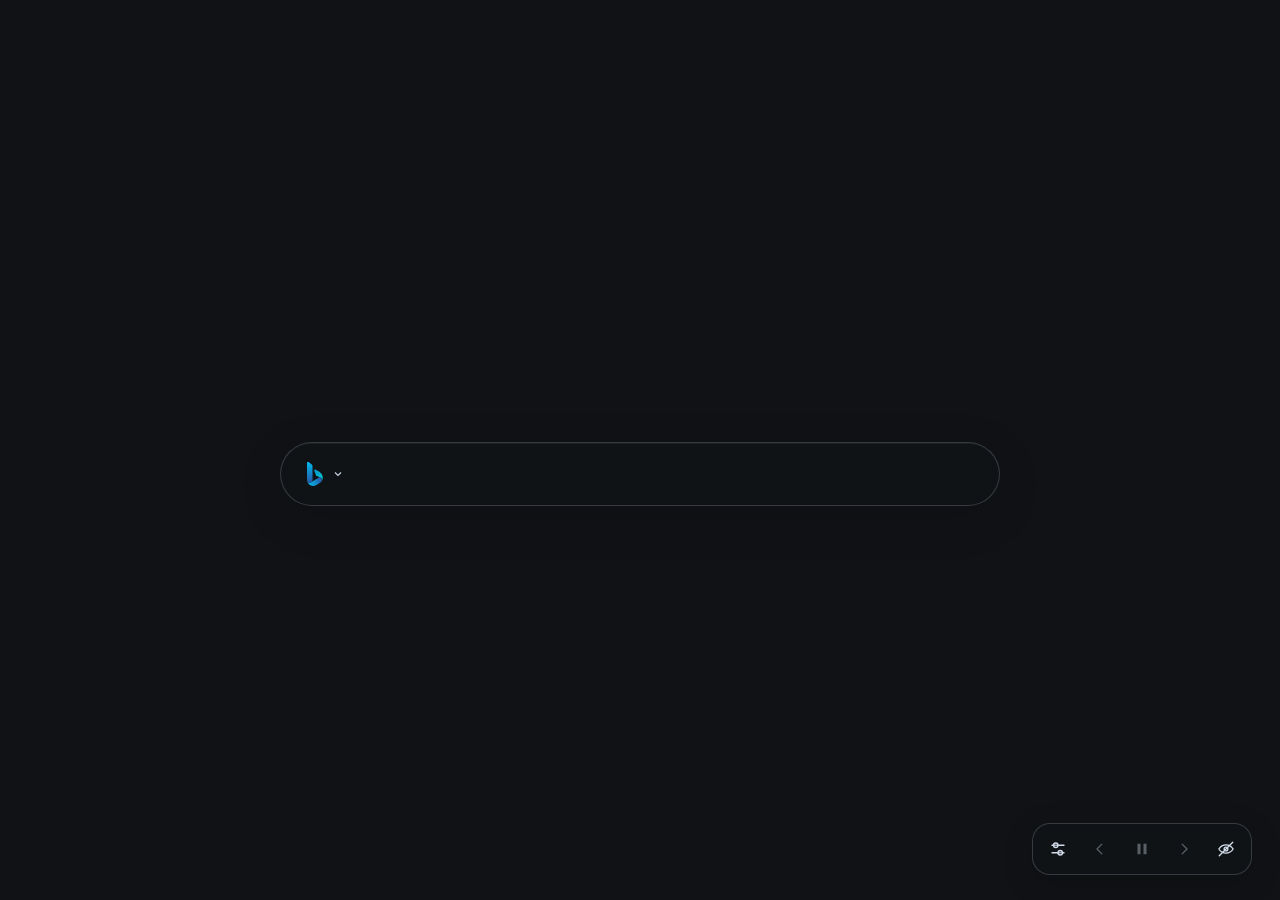
==== startpage.html @ da6d010e "Add script to regenerate wallpapers.js from image files This commit introduces a new Python script, " ====
<!doctype html>
<html lang="zh-CN">

<head>
  <meta charset="utf-8">
  <meta name="viewport" content="width=device-width, initial-scale=1">
  <meta name="color-scheme" content="dark">
  <title>起始页 · Startpage</title>
  <meta name="description" content="一个安静、简洁的个人起始页。">
  <style>
    :root {
      --bg: #101215;
      --surface-opacity: .2;
      --surface-blur: 5px;
      --surface: rgba(var(--surface-rgb, 19, 25, 34), var(--surface-opacity));
      --line: rgba(var(--border-rgb, 235, 242, 255), .18);
      --text: #f0f1f3;
      --muted: #8d939d;
      --accent: #bdd0ff;
      --search-focus-blur: 4px;
      --toolbar-right: 28px;
      --toolbar-bottom: 25px;
      --toolbar-height: 52px;
      --panel-gap: 12px;
      --layer-links: 1;
      --layer-toolbar: 2;
      --layer-dimmer: 3;
      --layer-search: 4;
    }

    * {
      box-sizing: border-box;
    }

    html {
      min-height: 100%;
    }

    body {
      min-height: 100vh;
      min-height: 100svh;
      margin: 0;
      background: var(--bg);
      color: var(--text);
      font-family: Inter, "Segoe UI", "Microsoft YaHei", system-ui, sans-serif;
      -webkit-font-smoothing: antialiased;
    }

    .wallpapers {
      position: fixed;
      inset: 0;
      z-index: 0;
      overflow: hidden;
      pointer-events: none;
    }

    .wallpaper {
      position: absolute;
      inset: 0;
      background-position: center;
      background-size: cover;
      opacity: 0;
      transition: opacity .8s cubic-bezier(.22, 1, .36, 1);
    }

    .wallpaper.is-visible {
      opacity: 1;
    }

    .wallpapers::after {
      content: "";
      position: absolute;
      inset: 0;
      background: rgba(5, 9, 15, .06);
      -webkit-backdrop-filter: blur(var(--search-focus-blur));
      backdrop-filter: blur(var(--search-focus-blur));
      opacity: 0;
      transition: opacity .35s ease;
    }

    body.search-focused .wallpapers::after {
      opacity: 1;
    }

    /* Dim surrounding content without changing glass panels' compositing roots. */
    body::after {
      content: "";
      position: fixed;
      inset: 0;
      z-index: var(--layer-dimmer);
      pointer-events: none;
      background: rgba(0, 0, 0, .16);
      clip-path: var(--search-dim-mask);
      opacity: 0;
      transition: opacity .35s ease;
    }

    body.search-focused::after {
      opacity: 1;
    }

    /* Keep backdrop-filter ancestors opaque so their sampling roots stay stable. */
    .link-name,
    .icon-box,
    .wallpaper-controls button > svg {
      transition: opacity .3s ease;
    }

    body.search-focused .link-name,
    body.search-focused .icon-box,
    body.search-focused .wallpaper-controls button > svg {
      opacity: .28;
    }

    body.search-focused .link-card:hover .link-name,
    body.search-focused .link-card:hover .icon-box,
    body.search-focused .wallpaper-controls:hover button > svg {
      opacity: 1;
    }

    a {
      color: inherit;
      text-decoration: none;
    }

    button,
    input,
    textarea {
      font: inherit;
    }

    button:focus-visible,
    a:focus-visible,
    input:focus-visible {
      outline: 2px solid var(--accent);
      outline-offset: 3px;
    }

    .page {
      position: relative;
      width: min(100% - 56px, 1100px);
      min-height: 100vh;
      min-height: 100svh;
      margin: 0 auto;
      display: flex;
      flex-direction: column;
    }

    body.is-immersive .page {
      pointer-events: none;
    }

    body.is-immersive .search-shell,
    body.is-immersive .engine,
    body.is-immersive .link-card,
    body.is-immersive .add-link-button {
      opacity: 0;
    }

    body.is-immersive .link-entry .link-edit {
      opacity: 0;
    }

    main {
      width: min(100%, 720px);
      margin: auto;
      padding: 164px 0 10px;
    }

    .search-shell {
      border: 1px solid var(--line);
      box-shadow: 0 12px 48px rgba(0, 0, 0, .12), inset 0 1px rgba(255, 255, 255, .05);
      position: relative;
      z-index: var(--layer-search);
      min-height: 64px;
      display: flex;
      align-items: center;
      gap: 13px;
      padding: 6px 7px 6px 18px;
      border-radius: 32px;
      transition: border-color .2s, background .2s, box-shadow .2s, opacity .45s ease;
    }

    #query {
      min-width: 0;
      flex: 1;
      border: 0;
      outline: 0;
      background: transparent;
      color: var(--text);
      font-size: 15px;
    }

    #query::placeholder {
      color: #a4adbb;
    }

    .engine-picker {
      position: relative;
      flex: 0 0 auto;
    }

    #engine-toggle {
      display: flex;
      align-items: center;
      gap: 5px;
      padding: 8px 4px;
      border: 0;
      border-radius: 10px;
      color: #cbd4e4;
      cursor: pointer;
    }

    #engine-logo,
    .engine-brand {
      display: grid;
      place-items: center;
      width: 24px;
      height: 24px;
    }

    #engine-logo svg,
    .engine-brand svg {
      display: block;
      width: 24px;
      height: 24px;
    }

    .engine-chevron {
      width: 12px;
      height: 12px;
      transition: transform .2s;
    }

    #engine-toggle[aria-expanded="true"] .engine-chevron {
      transform: rotate(180deg);
    }

    .engine-menu {
      border: 1px solid var(--line);
      box-shadow: 0 16px 48px rgba(0, 0, 0, .3);
      position: absolute;
      z-index: 5;
      top: calc(100% + 18px);
      left: -10px;
      width: 168px;
      display: grid;
      gap: 4px;
      padding: 6px;
      border-radius: 16px;
    }

    .engine-menu[hidden] {
      display: none;
    }

    .engine-menu .engine {
      display: flex;
      align-items: center;
      gap: 12px;
      text-align: left;
    }

    .engine {
      padding: 8px 19px;
      border: 0;
      border-radius: 9px;
      color: #b0bac9;
      font-size: 14px;
      font-weight: 600;
      cursor: pointer;
      transition: background .18s, color .18s, opacity .45s ease;
    }

    .engine:hover {
      color: var(--text);
    }

    .engine[aria-pressed="true"] {
      box-shadow: inset 0 1px rgba(255, 255, 255, .1);
      color: #e3ebff;
    }

    .quick-section {
      position: relative;
      z-index: var(--layer-links);
      margin-top: 32px;
    }

    .add-link-button {
      position: relative;
      width: 100%;
      min-height: 74px;
      display: grid;
      place-items: center;
      border: 1px dashed var(--line);
      border-radius: 16px;
      color: #cbd4e4;
      cursor: pointer;
      opacity: 0;
      transition: background .18s, color .18s, opacity .2s ease;
    }

    .add-link-button:hover,
    .add-link-button:focus-visible {
      color: #fff;
      opacity: 1;
    }

    .add-link-button svg {
      width: 20px;
      height: 20px;
    }

    .links {
      position: relative;
      display: grid;
      grid-template-columns: repeat(4, minmax(0, 1fr));
      gap: 14px;
    }

    .link-card {
      border: 1px solid var(--line);
      min-width: 0;
      min-height: 74px;
      display: flex;
      align-items: center;
      gap: 11px;
      padding: 12px;
      border-radius: 16px;
      touch-action: none;
      user-select: none;
      transition: background .18s, border-color .18s, transform .18s, opacity .45s ease;
    }

    .link-card:hover {
      transform: translateY(-2px);
    }

    .link-entry {
      position: relative;
      min-width: 0;
    }

    .link-entry .link-card {
      height: 100%;
      padding-right: 38px;
    }

    .link-entry.is-dragging .link-card {
      opacity: .24;
      transform: none;
    }

    .link-drag-ghost {
      position: fixed;
      z-index: 20;
      margin: 0;
      pointer-events: none;
      transform: scale(1.025);
      transition: none;
      will-change: left, top, transform;
      box-shadow: 0 14px 36px rgba(0, 0, 0, .32);
    }

    body.is-link-dragging,
    body.is-link-dragging * {
      cursor: grabbing !important;
    }

    .link-edit {
      position: absolute;
      top: 50%;
      right: 9px;
      width: 28px;
      height: 28px;
      display: grid;
      place-items: center;
      padding: 0;
      border: 0;
      border-radius: 7px;
      color: #b9c5d7;
      cursor: pointer;
      opacity: 0;
      transform: translateY(-50%);
      transition: opacity .18s, background .18s;
    }

    .link-edit:hover,
    .link-edit:focus-visible {
      opacity: 1;
    }

    .link-edit:hover {
      color: #fff;
    }

    .link-edit svg {
      width: 16px;
      height: 16px;
    }

    @media (hover: none) {
      .link-edit {
        opacity: 1;
      }
    }

    .icon-box {
      width: 28px;
      height: 28px;
      flex: 0 0 auto;
      display: grid;
      place-items: center;
      color: #cbd4e4;
    }

    .icon-box img {
      width: 25px;
      height: 25px;
    }

    .icon-box img {
      display: block;
    }

    .link-name {
      min-width: 0;
      overflow: hidden;
      text-overflow: ellipsis;
      white-space: nowrap;
      color: #e0e3e9;
      font-size: 12px;
      font-weight: 600;
    }

    .link-dialog {
      width: min(100% - 32px, 420px);
      max-height: calc(100vh - 32px);
      margin: auto;
      padding: 28px;
      overflow: auto;
      border: 1px solid var(--line);
      border-radius: 22px;
      box-shadow: 0 24px 70px rgba(0, 0, 0, .4);
      color: var(--text);
    }

    .link-dialog h2 {
      margin: 0 0 22px;
      font-size: 17px;
      font-weight: 600;
    }

    .link-dialog label {
      display: block;
      margin: 15px 0 8px;
      color: #c2cbd8;
      font-size: 13px;
    }

    .link-dialog input {
      width: 100%;
      height: 42px;
      padding: 0 12px;
      border: 1px solid var(--line);
      border-radius: 8px;
      outline: 0;
      color: var(--text);
    }

    .link-dialog input::placeholder {
      color: #798597;
    }

    .svg-field-head {
      display: flex;
      align-items: center;
      justify-content: space-between;
      margin: 15px 0 8px;
    }

    .svg-field-head label {
      margin: 0;
    }

    .svg-preview {
      width: 28px;
      height: 28px;
      display: grid;
      place-items: center;
    }

    .svg-preview img {
      width: 25px;
      height: 25px;
    }

    .link-dialog textarea {
      width: 100%;
      min-height: 102px;
      padding: 10px 12px;
      resize: vertical;
      border: 1px solid var(--line);
      border-radius: 8px;
      outline: 0;
      color: var(--text);
      font-family: ui-monospace, SFMono-Regular, Consolas, monospace;
      font-size: 11px;
      line-height: 1.5;
    }

    .dialog-actions {
      display: flex;
      justify-content: flex-end;
      gap: 10px;
      margin-top: 25px;
    }

    .dialog-actions button {
      min-height: 36px;
      padding: 0 14px;
      border: 1px solid var(--line);
      border-radius: 8px;
      color: var(--text);
      cursor: pointer;
    }

    .dialog-actions .delete {
      margin-right: auto;
      color: #e0a7a7;
    }

    .dialog-status {
      margin: 14px 0 0;
      color: #e5b0a8;
      font-size: 12px;
    }

    .wallpaper-controls {
      border: 1px solid var(--line);
      box-shadow: 0 8px 32px rgba(0, 0, 0, .16);
      position: fixed;
      right: var(--toolbar-right);
      bottom: var(--toolbar-bottom);
      z-index: var(--layer-toolbar);
      display: flex;
      align-items: center;
      gap: 4px;
      padding: 6px;
      border-radius: 18px;
      transition: opacity .3s ease;
    }

    body.is-immersive .wallpaper-controls {
      opacity: 0;
    }

    body.is-immersive .wallpaper-controls:hover,
    body.is-immersive .wallpaper-controls:focus-within {
      opacity: 1;
    }

    .wallpaper-controls button {
      width: 38px;
      height: 38px;
      display: grid;
      place-items: center;
      border: 0;
      border-radius: 8px;
      color: #d3dce9;
      cursor: pointer;
      transition: background .18s, color .18s;
    }

    .wallpaper-controls button:hover {
      color: #fff;
    }

    .wallpaper-controls button:disabled {
      opacity: .38;
      cursor: default;
    }

    .wallpaper-controls button:disabled:hover {
      color: #d3dce9;
    }

    .wallpaper-controls svg {
      width: 18px;
      height: 18px;
    }

    .wallpaper-controls button:active {
      transform: scale(.92);
    }

    .appearance-dialog {
      position: fixed;
      inset: auto var(--toolbar-right) calc(var(--toolbar-bottom) + var(--toolbar-height) + var(--panel-gap)) auto;
      margin: 0;
      width: min(100% - 32px, 304px);
      max-height: calc(100svh - var(--toolbar-bottom) - var(--toolbar-height) - var(--panel-gap) - 16px);
      overflow: auto;
      padding: 18px;
      border: 1px solid var(--line);
      border-radius: 18px;
      color: var(--text);
      box-shadow: 0 24px 70px rgba(0, 0, 0, .4);
    }

    .appearance-head {
      display: flex;
      align-items: center;
      justify-content: space-between;
      margin-bottom: 20px;
    }

    .appearance-dialog h2 {
      margin: 0;
      font-size: 14px;
      font-weight: 600;
    }

    .appearance-dialog label {
      display: flex;
      align-items: center;
      justify-content: space-between;
      font-size: 12px;
      color: #cbd4e4;
    }

    .appearance-dialog input {
      accent-color: var(--accent);
      cursor: pointer;
    }

    .appearance-dialog input[type="range"] {
      display: block;
      width: 100%;
      height: 18px;
      margin: 8px 0 16px;
    }

    .appearance-colors {
      display: grid;
      grid-template-columns: 1fr 1fr;
      gap: 10px;
      margin: 2px 0 16px;
    }

    .appearance-colors label {
      padding: 8px 10px;
      border: 1px solid var(--line);
      border-radius: 10px;
      gap: 8px;
    }

    .appearance-dialog input[type="color"] {
      width: 28px;
      height: 24px;
      padding: 0;
      border: 0;
      border-radius: 6px;
      overflow: hidden;
    }

    .appearance-dialog input[type="color"]::-webkit-color-swatch-wrapper {
      padding: 0;
    }

    .appearance-dialog input[type="color"]::-webkit-color-swatch {
      border: 1px solid var(--line);
      border-radius: 6px;
    }

    .appearance-dialog input[type="color"]::-moz-color-swatch {
      border: 1px solid var(--line);
      border-radius: 6px;
    }

    .appearance-dialog .auto-theme-label {
      padding-top: 14px;
      border-top: 1px solid var(--line);
      gap: 12px;
    }

    .appearance-dialog input[type="checkbox"] {
      width: 16px;
      height: 16px;
      margin: 0;
    }

    .appearance-dialog output {
      color: var(--text);
      font-size: 11px;
      font-variant-numeric: tabular-nums;
    }

    .appearance-dialog button {
      padding: 4px 8px;
      border: 0;
      border-radius: 7px;
      color: #b0bac9;
      font-size: 11px;
      cursor: pointer;
    }

    /* Apply the shared material once per panel to avoid stacked tint and blur. */
    .search-shell,
    .engine-menu,
    .add-link-button,
    .link-card,
    .link-dialog,
    .wallpaper-controls,
    .appearance-dialog {
      background: var(--surface);
      border-color: var(--line);
      -webkit-backdrop-filter: blur(var(--surface-blur));
      backdrop-filter: blur(var(--surface-blur));
    }

    #engine-toggle,
    .engine,
    .link-edit,
    .wallpaper-controls button,
    .link-dialog input,
    .link-dialog textarea,
    .dialog-actions button,
    .appearance-dialog button,
    .appearance-dialog input[type="color"] {
      background: transparent;
      border-color: var(--line);
      -webkit-backdrop-filter: none;
      backdrop-filter: none;
    }

    #engine-toggle:hover,
    .engine:hover,
    .engine[aria-pressed="true"],
    .link-edit:hover,
    .wallpaper-controls button:hover,
    .dialog-actions button:hover,
    .appearance-dialog button:hover {
      background: rgba(var(--border-rgb, 235, 242, 255), .08);
    }

    .link-dialog::backdrop,
    .appearance-dialog::backdrop {
      background: transparent;
      -webkit-backdrop-filter: none;
      backdrop-filter: none;
    }

    @media (max-width: 720px) {
      .page {
        width: min(100% - 40px, 600px);
      }

      .links {
        grid-template-columns: repeat(3, minmax(0, 1fr));
      }
    }

    @media (max-width: 490px) {
      .page {
        width: min(100% - 32px, 420px);
      }

      main {
        padding: 114px 0 32px;
      }

      .engine {
        padding: 9px 15px;
        font-size: 13px;
      }

      .search-shell {
        gap: 9px;
        padding-left: 14px;
      }

      #query {
        font-size: 14px;
      }

      .quick-section {
        margin-top: 24px;
      }

      .links {
        grid-template-columns: repeat(2, minmax(0, 1fr));
        gap: 11px;
      }

      .link-card {
        min-height: 66px;
      }

      :root {
        --toolbar-right: 16px;
        --toolbar-bottom: 16px;
      }
    }

    @media (prefers-reduced-motion: reduce) {
      *,
      *::before,
      *::after {
        transition: none !important;
      }
    }
  </style>
</head>

<body>
  <div id="wallpapers" class="wallpapers" aria-hidden="true">
    <div class="wallpaper"></div>
    <div class="wallpaper"></div>
  </div>
  <div class="page">
    <main>
      <form id="search-form" class="search-shell" autocomplete="off" role="search">
        <div class="engine-picker">
          <button id="engine-toggle" type="button" aria-label="Choose search engine" aria-expanded="false" aria-controls="engine-menu">
            <span id="engine-logo" aria-hidden="true"></span>
            <svg class="engine-chevron" viewBox="0 0 16 16" fill="none" stroke="currentColor" stroke-width="1.5" aria-hidden="true"><path d="m4 6 4 4 4-4"/></svg>
          </button>
          <div id="engine-menu" class="engine-menu" role="group" aria-label="Search engine" hidden>
            <button class="engine" type="button" data-engine="bing" aria-pressed="true">Bing</button>
            <button class="engine" type="button" data-engine="google" aria-pressed="false">Google</button>
            <button class="engine" type="button" data-engine="baidu" aria-pressed="false">百度</button>
          </div>
        </div>
        <input id="query" name="q" type="search" aria-label="搜索网页" autofocus>
      </form>

      <nav class="quick-section" aria-label="快捷网站">
        <div class="links">
          <button id="add-link" class="add-link-button" type="button" aria-label="添加快捷链接" title="添加快捷链接">
            <svg viewBox="0 0 24 24" fill="none" stroke="currentColor" stroke-width="1.8" stroke-linecap="round" aria-hidden="true">
              <path d="M12 5v14M5 12h14" />
            </svg>
          </button>
        </div>
      </nav>
    </main>
  </div>

  <div class="wallpaper-controls" role="group" aria-label="背景控制">
    <button id="appearance-toggle" type="button" aria-label="外观设置" title="外观设置" aria-haspopup="dialog" aria-controls="appearance-dialog">
      <svg viewBox="0 0 24 24" fill="none" stroke="currentColor" stroke-width="1.8" stroke-linecap="round" aria-hidden="true"><path d="M4 7h16M4 17h16"/><circle cx="9" cy="7" r="3" fill="var(--surface)"/><circle cx="15" cy="17" r="3" fill="var(--surface)"/></svg>
    </button>
    <button id="wallpaper-prev" type="button" aria-label="上一张背景" title="上一张背景">
      <svg viewBox="0 0 24 24" fill="none" stroke="currentColor" stroke-width="1.8" stroke-linecap="round"
        stroke-linejoin="round" aria-hidden="true">
        <path d="m14.5 5.5-6.5 6.5 6.5 6.5" />
      </svg>
    </button>
    <button id="wallpaper-play" type="button" aria-label="暂停自动切换" aria-pressed="true" title="暂停自动切换">
      <svg viewBox="0 0 24 24" fill="currentColor" aria-hidden="true">
        <path id="playback-shape" d="M6 5h4v14H6zM14 5h4v14h-4z" />
      </svg>
    </button>
    <button id="wallpaper-next" type="button" aria-label="下一张背景" title="下一张背景">
      <svg viewBox="0 0 24 24" fill="none" stroke="currentColor" stroke-width="1.8" stroke-linecap="round"
        stroke-linejoin="round" aria-hidden="true">
        <path d="m9.5 5.5 6.5 6.5-6.5 6.5" />
      </svg>
    </button>
    <button id="wallpaper-visibility" type="button" aria-label="隐藏页面内容" aria-pressed="false" title="隐藏页面内容">
      <svg viewBox="0 0 24 24" fill="none" stroke="currentColor" stroke-width="1.8" stroke-linecap="round"
        stroke-linejoin="round" aria-hidden="true">
        <path d="M2.5 12s3.5-5.5 9.5-5.5 9.5 5.5 9.5 5.5-3.5 5.5-9.5 5.5S2.5 12 2.5 12Z" />
        <circle cx="12" cy="12" r="2.5" />
        <path id="visibility-slash" d="m3 21 18-18" />
      </svg>
    </button>
  </div>

  <dialog id="link-dialog" class="link-dialog" aria-labelledby="link-dialog-title">
    <form id="link-form">
      <h2 id="link-dialog-title">添加链接</h2>
      <label for="link-name-input">名称</label>
      <input id="link-name-input" name="name" type="text" maxlength="32" required autocomplete="off">
      <label for="link-url-input">网址</label>
      <input id="link-url-input" name="url" type="text" inputmode="url" placeholder="https://example.com" required autocomplete="off">
      <div class="svg-field-head">
        <label for="link-svg-input">SVG 代码（可选）</label>
        <span class="svg-preview" aria-hidden="true"><img id="link-svg-preview" alt=""></span>
      </div>
      <textarea id="link-svg-input" name="svg" maxlength="1000000" spellcheck="false"></textarea>
      <p id="link-status" class="dialog-status" role="status" hidden></p>
      <div class="dialog-actions">
        <button id="link-delete" class="delete" type="button" hidden>删除</button>
        <button id="link-cancel" type="button">取消</button>
        <button class="primary" type="submit">保存</button>
      </div>
    </form>
  </dialog>

  <dialog id="appearance-dialog" class="appearance-dialog" aria-labelledby="appearance-title">
    <div class="appearance-head">
      <h2 id="appearance-title">外观设置</h2>
      <button id="appearance-reset" type="button">恢复默认</button>
    </div>
    <label for="surface-transparency">透明度 <output id="transparency-value" for="surface-transparency">80%</output></label>
    <input id="surface-transparency" type="range" min="0" max="100" value="80">
    <label for="surface-blur">模糊度 <output id="blur-value" for="surface-blur">5px</output></label>
    <input id="surface-blur" type="range" min="0" max="40" value="5">
    <div class="appearance-colors">
      <label for="surface-color">填充色 <input id="surface-color" type="color" value="#131922"></label>
      <label for="border-color">线条色 <input id="border-color" type="color" value="#ebf2ff"></label>
    </div>
    <label for="theme-auto" class="auto-theme-label">跟随壁纸取色 <input id="theme-auto" type="checkbox"></label>
  </dialog>

  <script src="wallpapers.js"></script>
  <script>
    (() => {
      const input = document.getElementById("query");

      function initSearchFocus() {
        const search = document.getElementById("search-form");
        function updateSearchDimMask() {
          const rect = search.getBoundingClientRect();
          const { left, top, right, bottom, width, height } = rect;
          const radius = Math.min(parseFloat(getComputedStyle(search).borderTopLeftRadius) || 0, width / 2, height / 2);
          const viewportWidth = document.documentElement.clientWidth;
          const viewportHeight = window.innerHeight;
          // Exclude the rounded search area so its transparent fill cannot sample the dimmer.
          const outline = `M0 0H${viewportWidth}V${viewportHeight}H0Z`;
          const hole = [
            `M${left + radius} ${top}H${right - radius}`,
            `A${radius} ${radius} 0 0 1 ${right} ${top + radius}V${bottom - radius}`,
            `A${radius} ${radius} 0 0 1 ${right - radius} ${bottom}H${left + radius}`,
            `A${radius} ${radius} 0 0 1 ${left} ${bottom - radius}V${top + radius}`,
            `A${radius} ${radius} 0 0 1 ${left + radius} ${top}Z`
          ].join(" ");
          document.body.style.setProperty("--search-dim-mask", `path(evenodd, "${outline} ${hole}")`);
        }
        input.addEventListener("focus", () => {
          updateSearchDimMask();
          document.body.classList.add("search-focused");
        });
        window.addEventListener("resize", updateSearchDimMask);
        window.addEventListener("scroll", updateSearchDimMask, { passive: true });
        new ResizeObserver(updateSearchDimMask).observe(document.querySelector("main"));
        input.addEventListener("blur", () => document.body.classList.remove("search-focused"));
      }

      function initSearch() {
        const engines = {
          bing: { name: "Bing", action: "https://www.bing.com/search", param: "q" },
          google: { name: "Google", action: "https://www.google.com/search", param: "q" },
          baidu: { name: "百度", action: "https://www.baidu.com/s", param: "wd" }
        };
        const form = document.getElementById("search-form");
        const buttons = [...document.querySelectorAll("[data-engine]")];
        let selected = "bing";
        const engineToggle = document.getElementById("engine-toggle");
        const engineMenu = document.getElementById("engine-menu");
        const engineLogo = document.getElementById("engine-logo");
        const engineLogos = {
          "bing": "<svg height=\"1em\" style=\"flex:none;line-height:1\" viewBox=\"0 0 24 24\" width=\"1em\" xmlns=\"http://www.w3.org/2000/svg\"><title>Bing<\/title><path d=\"M11.97 7.569a.92.92 0 00-.805.863c-.013.195-.01.209.43 1.347 1 2.59 1.242 3.214 1.283 3.302.099.213.237.413.41.592.134.138.222.212.37.311.26.176.39.224 1.405.527.989.295 1.529.49 1.994.723.603.302 1.024.644 1.29 1.051.191.292.36.815.434 1.342.029.206.029.661 0 .847a2.491 2.491 0 01-.376 1.026c-.1.151-.065.126.081-.058.415-.52.838-1.408 1.054-2.213a6.728 6.728 0 00.102-3.012 6.626 6.626 0 00-3.291-4.53 104.157 104.157 0 00-1.322-.698l-.254-.133a737.941 737.941 0 01-1.575-.827c-.548-.29-.78-.406-.846-.426a1.376 1.376 0 00-.29-.045l-.093.01z\" fill=\"url(#lobe-icons-bing-0-_R_0_)\"><\/path><path d=\"M13.164 17.24a4.385 4.385 0 00-.202.125 511.45 511.45 0 00-1.795 1.115 163.087 163.087 0 01-.989.614l-.463.288a99.198 99.198 0 01-1.502.941c-.326.2-.704.334-1.09.387-.18.024-.52.024-.7 0a2.807 2.807 0 01-1.318-.538 3.665 3.665 0 01-.543-.545 2.837 2.837 0 01-.506-1.141 2.161 2.161 0 00-.041-.182c-.008-.008.006.138.032.33.027.199.085.487.147.733.482 1.907 1.85 3.457 3.705 4.195a6.31 6.31 0 001.658.412c.22.025.844.035 1.074.017 1.054-.08 1.972-.393 2.913-.992a325.28 325.28 0 01.937-.596l.384-.244.684-.435.234-.149.009-.005.025-.017.013-.007.172-.11.597-.38c.76-.481.987-.65 1.34-.998.148-.146.37-.394.381-.425.002-.007.042-.068.088-.136a2.49 2.49 0 00.373-1.023 4.181 4.181 0 000-.847 4.336 4.336 0 00-.318-1.137c-.224-.472-.7-.9-1.383-1.245a2.972 2.972 0 00-.406-.181c-.01 0-.646.392-1.413.87a7089.171 7089.171 0 00-1.658 1.031l-.439.274z\" fill=\"url(#lobe-icons-bing-1-_R_0_)\" fill-rule=\"nonzero\"><\/path><path d=\"M4.003 14.946l.004 3.33.042.193c.134.604.366 1.04.77 1.445a2.701 2.701 0 001.955.814c.536 0 1-.135 1.479-.43l.703-.435.556-.346V8.003c0-2.306-.004-3.675-.012-3.782a2.734 2.734 0 00-.797-1.765c-.145-.144-.268-.24-.637-.496A1780.102 1780.102 0 015.762.362C5.406.115 5.38.098 5.271.059a.943.943 0 00-1.254.696C4.003.818 4 1.659 4 6.223v5.394H4l.003 3.329z\" fill=\"url(#lobe-icons-bing-2-_R_0_)\" fill-rule=\"nonzero\"><\/path><defs><radialGradient cx=\"93.717%\" cy=\"77.818%\" fx=\"93.717%\" fy=\"77.818%\" gradientTransform=\"scale(-1 -.7146) rotate(49.288 2.035 -2.198)\" id=\"lobe-icons-bing-0-_R_0_\" r=\"143.691%\"><stop offset=\"0%\" stop-color=\"#00CACC\"><\/stop><stop offset=\"100%\" stop-color=\"#048FCE\"><\/stop><\/radialGradient><radialGradient cx=\"13.893%\" cy=\"71.448%\" fx=\"13.893%\" fy=\"71.448%\" gradientTransform=\"scale(.6042 1) rotate(-23.34 .184 .494)\" id=\"lobe-icons-bing-1-_R_0_\" r=\"149.21%\"><stop offset=\"0%\" stop-color=\"#00BBEC\"><\/stop><stop offset=\"100%\" stop-color=\"#2756A9\"><\/stop><\/radialGradient><linearGradient id=\"lobe-icons-bing-2-_R_0_\" x1=\"50%\" x2=\"50%\" y1=\"0%\" y2=\"100%\"><stop offset=\"0%\" stop-color=\"#00BBEC\"><\/stop><stop offset=\"100%\" stop-color=\"#2756A9\"><\/stop><\/linearGradient><\/defs><\/svg>",
          "google": "<svg height=\"1em\" style=\"flex:none;line-height:1\" viewBox=\"0 0 24 24\" width=\"1em\" xmlns=\"http://www.w3.org/2000/svg\"><title>Google<\/title><path d=\"M23 12.245c0-.905-.075-1.565-.236-2.25h-10.54v4.083h6.186c-.124 1.014-.797 2.542-2.294 3.569l-.021.136 3.332 2.53.23.022C21.779 18.417 23 15.593 23 12.245z\" fill=\"#4285F4\"><\/path><path d=\"M12.225 23c3.03 0 5.574-.978 7.433-2.665l-3.542-2.688c-.948.648-2.22 1.1-3.891 1.1a6.745 6.745 0 01-6.386-4.572l-.132.011-3.465 2.628-.045.124C4.043 20.531 7.835 23 12.225 23z\" fill=\"#34A853\"><\/path><path d=\"M5.84 14.175A6.65 6.65 0 015.463 12c0-.758.138-1.491.361-2.175l-.006-.147-3.508-2.67-.115.054A10.831 10.831 0 001 12c0 1.772.436 3.447 1.197 4.938l3.642-2.763z\" fill=\"#FBBC05\"><\/path><path d=\"M12.225 5.253c2.108 0 3.529.892 4.34 1.638l3.167-3.031C17.787 2.088 15.255 1 12.225 1 7.834 1 4.043 3.469 2.197 7.062l3.63 2.763a6.77 6.77 0 016.398-4.572z\" fill=\"#EB4335\"><\/path><\/svg>",
          "baidu": "<svg height=\"1em\" style=\"flex:none;line-height:1\" viewBox=\"0 0 24 24\" width=\"1em\" xmlns=\"http://www.w3.org/2000/svg\"><title>Baidu<\/title><path d=\"M8.859 11.735c1.017-1.71 4.059-3.083 6.202.286 1.579 2.284 4.284 4.397 4.284 4.397s2.027 1.601.73 4.684c-1.24 2.956-5.64 1.607-6.005 1.49l-.024-.009s-1.746-.568-3.776-.112c-2.026.458-3.773.286-3.773.286l-.045-.001c-.328-.01-2.38-.187-3.001-2.968-.675-3.028 2.365-4.687 2.592-4.968.226-.288 1.802-1.37 2.816-3.085zm.986 1.738v2.032h-1.64s-1.64.138-2.213 2.014c-.2 1.252.177 1.99.242 2.148.067.157.596 1.073 1.927 1.342h3.078v-7.514l-1.394-.022zm3.588 2.191l-1.44.024v3.956s.064.985 1.44 1.344h3.541v-5.3h-1.528v3.979h-1.46s-.466-.068-.553-.447v-3.556zM9.82 16.715v3.06H8.58s-.863-.045-1.126-1.049c-.136-.445.02-.959.088-1.16.063-.203.353-.671.951-.85H9.82zm9.525-9.036c2.086 0 2.646 2.06 2.646 2.742 0 .688.284 3.597-2.309 3.655-2.595.057-2.704-1.77-2.704-3.08 0-1.374.277-3.317 2.367-3.317zM4.24 6.08c1.523-.135 2.645 1.55 2.762 2.513.07.625.393 3.486-1.975 4-2.364.515-3.244-2.249-2.984-3.544 0 0 .28-2.797 2.197-2.969zm8.847-1.483c.14-1.31 1.69-3.316 2.931-3.028 1.236.285 2.367 1.944 2.137 3.37-.224 1.428-1.345 3.313-3.095 3.082-1.748-.226-2.143-1.823-1.973-3.424zM9.425 1c1.307 0 2.364 1.519 2.364 3.398 0 1.879-1.057 3.4-2.364 3.4s-2.367-1.521-2.367-3.4C7.058 2.518 8.118 1 9.425 1z\" fill=\"#2932E1\" fill-rule=\"nonzero\"><\/path><\/svg>"
        };
        buttons.forEach(button => {
          const mark = document.createElement("span");
          mark.className = "engine-brand";
          mark.setAttribute("aria-hidden", "true");
          mark.innerHTML = engineLogos[button.dataset.engine];
          button.prepend(mark);
        });
        function setEngineMenu(open, focusOption = false) {
          engineMenu.hidden = !open;
          engineToggle.setAttribute("aria-expanded", String(open));
          if (open && focusOption) buttons.find(button => button.dataset.engine === selected).focus();
        }
        engineToggle.addEventListener("click", () => setEngineMenu(engineMenu.hidden, true));
        engineToggle.addEventListener("keydown", event => {
          if (event.key === "ArrowDown" || event.key === "ArrowUp") {
            event.preventDefault();
            setEngineMenu(true, true);
          }
        });
        document.addEventListener("click", event => {
          if (!event.target.closest(".engine-picker")) setEngineMenu(false);
        });
        document.addEventListener("focusin", event => {
          if (!event.target.closest(".engine-picker")) setEngineMenu(false);
        });
        engineMenu.addEventListener("keydown", event => {
          const index = buttons.indexOf(document.activeElement);
          if (["ArrowDown", "ArrowUp", "Home", "End"].includes(event.key)) {
            event.preventDefault();
            const next = event.key === "Home" ? 0 : event.key === "End" ? buttons.length - 1
              : (index + (event.key === "ArrowDown" ? 1 : -1) + buttons.length) % buttons.length;
            buttons[next].focus();
          }
        });
        document.querySelector(".engine-picker").addEventListener("keydown", event => {
          if (event.key === "Escape" && !engineMenu.hidden) {
            event.preventDefault();
            event.stopPropagation();
            setEngineMenu(false);
            engineToggle.focus();
          }
        });

        try {
          const saved = localStorage.getItem("startpage-engine");
          if (saved && Object.hasOwn(engines, saved)) selected = saved;
        } catch (_) { }

        function selectEngine(name) {
          if (!Object.hasOwn(engines, name)) return;
          selected = name;
          engineLogo.innerHTML = engineLogos[name];
          const label = engines[name].name + " · 切换搜索引擎";
          engineToggle.setAttribute("aria-label", label);
          engineToggle.title = label;
          buttons.forEach(button => {
            button.setAttribute("aria-pressed", String(button.dataset.engine === name));
          });
          try { localStorage.setItem("startpage-engine", name); } catch (_) { }
        }

        buttons.forEach(button => {
          button.addEventListener("click", () => {
            selectEngine(button.dataset.engine);
            setEngineMenu(false);
            input.focus();
          });
        });

        form.addEventListener("submit", event => {
          event.preventDefault();
          const term = input.value.trim();
          if (!term) {
            input.focus();
            return;
          }
          const engine = engines[selected];
          const url = new URL(engine.action);
          url.searchParams.set(engine.param, term);
          window.location.href = url.toString();
        });

        selectEngine(selected);
      }

      function initQuickLinks() {
        const quickLinks = document.querySelector(".links");
        const addLinkButton = document.getElementById("add-link");
        const linkDialog = document.getElementById("link-dialog");
        const linkForm = document.getElementById("link-form");
        const linkDialogTitle = document.getElementById("link-dialog-title");
        const linkNameInput = document.getElementById("link-name-input");
        const linkUrlInput = document.getElementById("link-url-input");
        const linkSvgInput = document.getElementById("link-svg-input");
        const linkSvgPreview = document.getElementById("link-svg-preview");
        const linkStatus = document.getElementById("link-status");
        const deleteLinkButton = document.getElementById("link-delete");
        const linksKey = "startpage-links";
        const legacyLinksKey = "startpage-custom-links";
        const defaultLinkSvg = '<svg xmlns="http://www.w3.org/2000/svg" viewBox="0 0 24 24" fill="none" stroke="currentColor" stroke-width="1.7" stroke-linecap="round" stroke-linejoin="round"><path d="M10 13.5a4 4 0 0 0 5.7 0l3.1-3.1a4 4 0 0 0-5.7-5.7l-1.8 1.8"/><path d="M14 10.5a4 4 0 0 0-5.7 0l-3.1 3.1a4 4 0 0 0 5.7 5.7l1.8-1.8"/></svg>';
        let links = [];
        let editingLinkIndex = -1;
        let dialogOpener = null;
        let heldLink = null;
        let suppressLinkClickUntil = 0;

        function validLinkUrl(value) {
          const raw = value.trim();
          if (!raw || (raw.includes("://") && !/^https?:\/\//i.test(raw))) return null;
          try {
            const url = new URL(/^https?:\/\//i.test(raw) ? raw : "https://" + raw);
            if (!["http:", "https:"].includes(url.protocol) || !url.hostname || url.username || url.password) return null;
            return url.href;
          } catch (_) {
            return null;
          }
        }

        function validSvg(value) {
          const raw = typeof value === "string" ? value.trim() : "";
          if (!raw) return defaultLinkSvg;
          if (raw.length > 1000000) return null;
          const svg = /<svg\b[^>]*\bxmlns\s*=/i.test(raw)
            ? raw : raw.replace(/<svg\b/i, '<svg xmlns="http://www.w3.org/2000/svg"');
          const parsed = new DOMParser().parseFromString(svg, "image/svg+xml");
          if (parsed.documentElement.localName !== "svg" ||
            parsed.documentElement.namespaceURI !== "http://www.w3.org/2000/svg" ||
            parsed.getElementsByTagName("parsererror").length) return null;
          return svg;
        }

        function svgImageUrl(svg) {
          return "data:image/svg+xml;charset=utf-8," + encodeURIComponent(svg.replace(/\bcurrentColor\b/g, "#cbd4e4"));
        }

        function normalizedLink(item) {
          if (!item || typeof item.name !== "string" || typeof item.href !== "string") return null;
          const name = item.name.trim().slice(0, 32);
          const href = validLinkUrl(item.href);
          const svg = validSvg(item.svg);
          return name && href ? { name, href, svg: svg || defaultLinkSvg } : null;
        }

        function readLinks() {
          try {
            const saved = localStorage.getItem(linksKey);
            if (saved !== null) {
              const data = JSON.parse(saved);
              return Array.isArray(data) ? data.map(normalizedLink).filter(Boolean) : [];
            }
            const legacy = JSON.parse(localStorage.getItem(legacyLinksKey) || "[]");
            const oldLinks = Array.isArray(legacy) ? legacy.map(normalizedLink).filter(Boolean) : [];
            return oldLinks;
          } catch (_) {
            return [];
          }
        }

        function renderLinks() {
          quickLinks.querySelectorAll(".link-entry").forEach(card => card.remove());
          links.forEach((item, index) => {
            const wrapper = document.createElement("div");
            wrapper.className = "link-entry";
            wrapper.dataset.index = String(index);
            const link = document.createElement("a");
            link.className = "link-card";
            link.href = item.href;
            link.target = "_blank";
            link.rel = "noopener noreferrer";
            link.title = item.name;
            const icon = document.createElement("span");
            icon.className = "icon-box";
            icon.setAttribute("aria-hidden", "true");
            const image = document.createElement("img");
            image.alt = "";
            image.src = svgImageUrl(item.svg);
            icon.append(image);
            const name = document.createElement("span");
            name.className = "link-name";
            name.textContent = item.name;
            link.append(icon, name);
            link.addEventListener("pointerdown", event => holdLink(event, wrapper));
            link.addEventListener("dragstart", event => event.preventDefault());
            const edit = document.createElement("button");
            edit.className = "link-edit";
            edit.type = "button";
            edit.setAttribute("aria-label", "编辑 " + item.name);
            edit.title = "编辑 " + item.name;
            edit.innerHTML = '<svg viewBox="0 0 24 24" fill="none" stroke="currentColor" stroke-width="1.7" stroke-linecap="round" stroke-linejoin="round" aria-hidden="true"><path d="M4 20h4l11-11a2 2 0 0 0-4-4L4 16v4Z"/><path d="m13.5 6.5 4 4"/></svg>';
            edit.addEventListener("click", () => openLinkDialog(index, edit));
            wrapper.append(link, edit);
            quickLinks.append(wrapper);
          });
          quickLinks.append(addLinkButton);
        }

        function holdLink(event, wrapper) {
          if (heldLink || (event.pointerType === "mouse" && event.button !== 0)) return;
          const state = {
            pointerId: event.pointerId,
            wrapper,
            startX: event.clientX,
            startY: event.clientY,
            active: false,
            ghost: null,
            timer: null
          };
          heldLink = state;
          state.timer = setTimeout(() => {
            if (heldLink !== state) return;
            const rect = wrapper.getBoundingClientRect();
            state.offsetX = state.startX - rect.left;
            state.offsetY = state.startY - rect.top;
            state.ghost = wrapper.querySelector(".link-card").cloneNode(true);
            state.ghost.classList.add("link-drag-ghost");
            state.ghost.style.width = rect.width + "px";
            state.ghost.style.height = rect.height + "px";
            state.ghost.style.left = rect.left + "px";
            state.ghost.style.top = rect.top + "px";
            document.body.append(state.ghost);
            wrapper.classList.add("is-dragging");
            document.body.classList.add("is-link-dragging");
            state.active = true;
            input.blur();
            state.lastSwap = 0;
          }, 420);
          document.addEventListener("pointermove", moveHeldLink, { passive: false });
          document.addEventListener("pointerup", dropHeldLink);
          document.addEventListener("pointercancel", cancelHeldLink);
          window.addEventListener("blur", cancelHeldLink);
        }

        function moveHeldLink(event) {
          const state = heldLink;
          if (!state || event.pointerId !== state.pointerId) return;
          if (!state.active) {
            if (Math.hypot(event.clientX - state.startX, event.clientY - state.startY) > 9) finishHeldLink(false);
            return;
          }
          event.preventDefault();
          state.ghost.style.left = event.clientX - state.offsetX + "px";
          state.ghost.style.top = event.clientY - state.offsetY + "px";
          const target = document.elementFromPoint(event.clientX, event.clientY)?.closest(".link-entry");
          if (!target || target.parentElement !== quickLinks || target === state.wrapper) return;
          const now = performance.now();
          if (now - state.lastSwap < 180) return;
          const bounds = target.getBoundingClientRect();
          const inset = Math.min(bounds.width, bounds.height) * .15;
          if (event.clientX < bounds.left + inset || event.clientX > bounds.right - inset ||
              event.clientY < bounds.top + inset || event.clientY > bounds.bottom - inset) return;
          const entries = [...quickLinks.querySelectorAll(".link-entry")];
          const positions = new Map(entries.map(entry => [entry, { x: entry.offsetLeft, y: entry.offsetTop }]));
          entries.forEach(entry => entry.getAnimations().forEach(animation => animation.cancel()));
          if (entries.indexOf(state.wrapper) < entries.indexOf(target)) target.after(state.wrapper);
          else quickLinks.insertBefore(state.wrapper, target);
          state.lastSwap = now;
          if (window.matchMedia("(prefers-reduced-motion: reduce)").matches) return;
          entries.forEach(entry => {
            if (entry === state.wrapper) return;
            const before = positions.get(entry);
            const x = before.x - entry.offsetLeft;
            const y = before.y - entry.offsetTop;
            if (x || y) entry.animate([
              { transform: `translate(${x}px, ${y}px)` },
              { transform: "translate(0, 0)" }
            ], { duration: 180, easing: "cubic-bezier(.22, 1, .36, 1)" });
          });
        }

        function finishHeldLink(commit) {
          const state = heldLink;
          if (!state) return;
          heldLink = null;
          clearTimeout(state.timer);
          document.removeEventListener("pointermove", moveHeldLink);
          document.removeEventListener("pointerup", dropHeldLink);
          document.removeEventListener("pointercancel", cancelHeldLink);
          window.removeEventListener("blur", cancelHeldLink);
          if (!state.active) return;
          suppressLinkClickUntil = performance.now() + 800;
          const originalIndex = Number(state.wrapper.dataset.index);
          let destinationIndex = originalIndex;
          state.wrapper.classList.remove("is-dragging");
          document.body.classList.remove("is-link-dragging");
          if (commit) {
            const reordered = [...quickLinks.querySelectorAll(".link-entry")]
              .map(entry => links[Number(entry.dataset.index)]);
            try {
              localStorage.setItem(linksKey, JSON.stringify(reordered));
              destinationIndex = [...quickLinks.querySelectorAll(".link-entry")].indexOf(state.wrapper);
              links = reordered;
            } catch (error) {
              console.error("保存快捷链接顺序失败", error);
            }
          }
          renderLinks();
          const destination = quickLinks.querySelectorAll(".link-entry")[destinationIndex];
          if (!commit || !destination || window.matchMedia("(prefers-reduced-motion: reduce)").matches) {
            state.ghost.remove();
            return;
          }
          const targetRect = destination.getBoundingClientRect();
          destination.style.visibility = "hidden";
          const landing = state.ghost.animate([
            { transform: "scale(1.025)" },
            { transform: `translate(${targetRect.left - parseFloat(state.ghost.style.left)}px, ${targetRect.top - parseFloat(state.ghost.style.top)}px) scale(1)` }
          ], { duration: 180, easing: "cubic-bezier(.22, 1, .36, 1)", fill: "forwards" });
          landing.finished.catch(() => {}).finally(() => {
            destination.style.visibility = "";
            state.ghost.remove();
          });
        }

        function dropHeldLink(event) {
          if (heldLink && event.pointerId === heldLink.pointerId) finishHeldLink(true);
        }

        function cancelHeldLink(event) {
          if (heldLink && (event.pointerId === undefined || event.pointerId === heldLink.pointerId)) finishHeldLink(false);
        }

        function updateSvgPreview() {
          const svg = validSvg(linkSvgInput.value);
          if (svg) linkSvgPreview.src = svgImageUrl(svg);
          else linkSvgPreview.removeAttribute("src");
        }

        function openLinkDialog(index, opener) {
          editingLinkIndex = index;
          dialogOpener = opener;
          linkDialogTitle.textContent = index < 0 ? "添加链接" : "编辑链接";
          deleteLinkButton.hidden = index < 0;
          linkNameInput.value = index < 0 ? "" : links[index].name;
          linkUrlInput.value = index < 0 ? "" : links[index].href;
          linkSvgInput.value = index < 0 ? "" : links[index].svg;
          linkNameInput.setCustomValidity("");
          linkUrlInput.setCustomValidity("");
          linkSvgInput.setCustomValidity("");
          linkStatus.hidden = true;
          updateSvgPreview();
          linkDialog.showModal();
          linkNameInput.focus();
        }

        function saveLinks(next) {
          try {
            localStorage.setItem(linksKey, JSON.stringify(next));
          } catch (_) {
            linkStatus.textContent = "浏览器未能保存链接，请检查本地存储权限。";
            linkStatus.hidden = false;
            return;
          }
          links = next;
          renderLinks();
          const cards = quickLinks.querySelectorAll(".link-entry .link-card");
          const focusIndex = editingLinkIndex < 0 ? cards.length - 1 : Math.min(editingLinkIndex, cards.length - 1);
          dialogOpener = cards[focusIndex] || input;
          linkDialog.close();
        }

        links = readLinks();
        renderLinks();
        quickLinks.addEventListener("click", event => {
          if (performance.now() < suppressLinkClickUntil && event.target.closest(".link-card")) {
            event.preventDefault();
            event.stopPropagation();
          }
        }, true);
        quickLinks.addEventListener("contextmenu", event => {
          if (heldLink?.active && event.target.closest(".link-card")) event.preventDefault();
        });
        addLinkButton.addEventListener("click", () => openLinkDialog(-1, addLinkButton));
        document.getElementById("link-cancel").addEventListener("click", () => linkDialog.close());
        linkDialog.addEventListener("close", () => {
          if (dialogOpener?.isConnected) dialogOpener.focus({ preventScroll: true });
          else input.focus({ preventScroll: true });
        });
        linkNameInput.addEventListener("input", () => linkNameInput.setCustomValidity(""));
        linkUrlInput.addEventListener("input", () => {
          linkUrlInput.setCustomValidity("");
          linkStatus.hidden = true;
        });
        linkSvgInput.addEventListener("input", () => {
          linkSvgInput.setCustomValidity("");
          linkStatus.hidden = true;
          updateSvgPreview();
        });
        linkForm.addEventListener("submit", event => {
          event.preventDefault();
          const name = linkNameInput.value.trim();
          const href = validLinkUrl(linkUrlInput.value);
          const svg = validSvg(linkSvgInput.value);
          if (!name) {
            linkNameInput.setCustomValidity("请输入名称");
            linkNameInput.reportValidity();
            return;
          }
          if (!href) {
            linkUrlInput.setCustomValidity("请输入有效的 http 或 https 网址");
            linkUrlInput.reportValidity();
            return;
          }
          if (!svg) {
            linkSvgInput.setCustomValidity("请输入完整有效的 SVG 代码");
            linkSvgInput.reportValidity();
            return;
          }
          const next = [...links];
          if (editingLinkIndex < 0) next.push({ name, href, svg });
          else next[editingLinkIndex] = { name, href, svg };
          saveLinks(next);
        });
        deleteLinkButton.addEventListener("click", () => {
          if (editingLinkIndex < 0) return;
          saveLinks(links.filter((_, index) => index !== editingLinkIndex));
        });
        window.addEventListener("storage", event => {
          if (event.key !== linksKey) return;
          finishHeldLink(false);
          links = readLinks();
          renderLinks();
          if (linkDialog.open) linkDialog.close();
        });
      }

      function initWallpapers(onWallpaper) {
        const wallpapers = window.STARTPAGE_WALLPAPERS || [];
        const wallpaperLayers = [...document.querySelectorAll(".wallpaper")];
        const wallpaperRoot = document.getElementById("wallpapers");
        const previousButton = document.getElementById("wallpaper-prev");
        const nextButton = document.getElementById("wallpaper-next");
        const playButton = document.getElementById("wallpaper-play");
        const visibilityButton = document.getElementById("wallpaper-visibility");
        const visibilitySlash = document.getElementById("visibility-slash");
        const page = document.querySelector(".page");
        const playbackShape = document.getElementById("playback-shape");
        const pausePath = "M6 5h4v14H6zM14 5h4v14h-4z";
        const playPath = "M7 4.8a1 1 0 0 1 1.53-.85l10.5 7.2a1 1 0 0 1 0 1.7l-10.5 7.2A1 1 0 0 1 7 19.2V4.8Z";
        const intervalMs = 30_000;
        let wallpaperIndex = 0;
        let requestedIndex = 0;
        let activeLayer = 0;
        let requestId = 0;
        let timer = null;
        let playing = true;
        let pendingAutomatic = false;
        let hasWallpaper = false;
        try {
          const savedKey = localStorage.getItem("startpage-wallpaper-key");
          const keyIndex = wallpapers.findIndex(item => item.key === savedKey);
          const savedIndex = Number(localStorage.getItem("startpage-wallpaper-index"));
          if (keyIndex >= 0) {
            wallpaperIndex = keyIndex;
          } else if (Number.isInteger(savedIndex) && savedIndex >= 0 && savedIndex < wallpapers.length) {
            wallpaperIndex = savedIndex;
          }
          const savedPlaying = localStorage.getItem("startpage-wallpaper-playing");
          if (savedPlaying !== null) playing = savedPlaying === "true";
        } catch (_) { }
        requestedIndex = wallpaperIndex;

        function showWallpaper(index, automatic = false) {
          if (!wallpapers.length) return;
          requestedIndex = (index + wallpapers.length) % wallpapers.length;
          const item = wallpapers[requestedIndex];
          const currentRequest = ++requestId;
          pendingAutomatic = automatic;

          const image = new Image();
          image.onload = () => {
            if (currentRequest !== requestId) return;
            if (automatic && !playing) {
              requestedIndex = wallpaperIndex;
              pendingAutomatic = false;
              return;
            }
            const nextLayer = 1 - activeLayer;
            const lowerShade = item.shade;
            const upperShade = Math.min(item.shade + .09, .75);
            wallpaperLayers[nextLayer].style.backgroundImage =
              `linear-gradient(rgba(7, 11, 17, ${lowerShade}), rgba(7, 11, 17, ${upperShade})), url("${item.source}")`;
            wallpaperLayers[nextLayer].classList.add("is-visible");
            wallpaperLayers[activeLayer].classList.remove("is-visible");
            activeLayer = nextLayer;
            wallpaperIndex = requestedIndex;
            pendingAutomatic = false;
            hasWallpaper = true;
            onWallpaper(item.theme);
            try {
              localStorage.setItem("startpage-wallpaper-index", String(wallpaperIndex));
              localStorage.setItem("startpage-wallpaper-key", item.key);
            } catch (_) { }
          };
          image.onerror = () => {
            if (currentRequest !== requestId) return;
            pendingAutomatic = false;
          };
          image.src = item.source;
        }

        function restartTimer() {
          if (timer !== null) clearTimeout(timer);
          timer = null;
          if (!playing || wallpapers.length < 2) return;
          timer = setTimeout(() => {
            timer = null;
            if (!playing) return;
            showWallpaper(requestedIndex + 1, true);
            restartTimer();
          }, intervalMs);
        }

        function updatePlayback() {
          const canSwitch = wallpapers.length > 1;
          previousButton.disabled = !canSwitch;
          nextButton.disabled = !canSwitch;
          playButton.disabled = !canSwitch;
          playbackShape.setAttribute("d", playing ? pausePath : playPath);
          playButton.setAttribute("aria-pressed", String(playing));
          const label = playing ? "暂停自动切换" : "开始自动切换";
          playButton.setAttribute("aria-label", label);
          playButton.title = label;
          try { localStorage.setItem("startpage-wallpaper-playing", String(playing)); } catch (_) { }
          restartTimer();
        }

        previousButton.addEventListener("click", () => {
          showWallpaper(requestedIndex - 1);
          restartTimer();
        });
        nextButton.addEventListener("click", () => {
          showWallpaper(requestedIndex + 1);
          restartTimer();
        });
        playButton.addEventListener("click", () => {
          playing = !playing;
          if (!playing && hasWallpaper) {
            if (pendingAutomatic) {
              requestId++; // Cancel only an automatic image load.
              requestedIndex = wallpaperIndex;
              pendingAutomatic = false;
            }
            // Finish the current fade when pausing, then restore it for manual navigation.
            wallpaperLayers.forEach(layer => { layer.style.transition = "none"; });
            void wallpaperRoot.offsetWidth;
            wallpaperLayers.forEach(layer => { layer.style.transition = ""; });
          }
          updatePlayback();
        });
        visibilityButton.addEventListener("click", event => {
          const immersive = document.body.classList.toggle("is-immersive");
          if (immersive) input.blur();
          if (immersive && event.detail > 0) visibilityButton.blur();
          page.inert = immersive;
          visibilitySlash.style.display = immersive ? "none" : "";
          visibilityButton.setAttribute("aria-pressed", String(immersive));
          const label = immersive ? "显示页面内容" : "隐藏页面内容";
          visibilityButton.setAttribute("aria-label", label);
          visibilityButton.title = label;
        });

        showWallpaper(wallpaperIndex);
        updatePlayback();
      }

      function initAppearance() {
        const dialog = document.getElementById("appearance-dialog");
        const toggle = document.getElementById("appearance-toggle");
        const transparency = document.getElementById("surface-transparency");
        const blur = document.getElementById("surface-blur");
        const fill = document.getElementById("surface-color");
        const border = document.getElementById("border-color");
        const defaults = { transparency: 80, blur: 5, fill: "#131922", border: "#ebf2ff" };
        const autoTheme = document.getElementById("theme-auto");
        let palette = null;
        let customColors = false;
        const validColor = value => typeof value === "string" && /^#[0-9a-f]{6}$/i.test(value);
        const rgb = hex => [1, 3, 5].map(offset => parseInt(hex.slice(offset, offset + 2), 16)).join(", ");
        const hex = channels => "#" + channels.map(channel => channel.toString(16).padStart(2, "0")).join("");
        const storageKey = "startpage-appearance";
        const transparencyValue = document.getElementById("transparency-value");
        const blurValue = document.getElementById("blur-value");

        function apply(save = false) {
          const opacity = 1 - Number(transparency.value) / 100;
          const style = document.documentElement.style;
          style.setProperty("--surface-opacity", opacity);
          style.setProperty("--surface-blur", blur.value + "px");
          if (autoTheme.checked && palette) {
            fill.value = hex(palette.fill);
            border.value = hex(palette.border);
          }
          if ((autoTheme.checked && palette) || customColors) {
            style.setProperty("--surface-rgb", rgb(fill.value));
            style.setProperty("--border-rgb", rgb(border.value));
          } else {
            style.removeProperty("--surface-rgb");
            style.removeProperty("--border-rgb");
          }
          transparencyValue.value = transparency.value + "%";
          blurValue.value = blur.value + "px";
          if (save) {
            try {
              const settings = {
                transparency: Number(transparency.value),
                blur: Number(blur.value),
                fill: fill.value,
                border: border.value,
                customColors,
                autoTheme: autoTheme.checked
              };
              localStorage.setItem(storageKey, JSON.stringify(settings));
            } catch (_) { }
          }
        }

        try {
          const saved = JSON.parse(localStorage.getItem(storageKey));
          autoTheme.checked = saved?.autoTheme === true;
          if (saved && Number.isFinite(saved.transparency)) transparency.value = saved.transparency;
          if (saved && Number.isFinite(saved.blur)) blur.value = saved.blur;
          if (saved && validColor(saved.fill) && validColor(saved.border)) {
            fill.value = saved.fill;
            border.value = saved.border;
            customColors = saved.customColors === true;
          }
        } catch (_) { }
        apply();
        [transparency, blur].forEach(slider => slider.addEventListener("input", () => apply(true)));
        [fill, border].forEach(picker => picker.addEventListener("input", () => {
          autoTheme.checked = false;
          customColors = true;
          apply(true);
        }));
        toggle.addEventListener("click", () => dialog.showModal());
        let pointerStartedOutside = false;
        function isOutsideDialog(event) {
          const rect = dialog.getBoundingClientRect();
          return event.clientX < rect.left || event.clientX > rect.right ||
            event.clientY < rect.top || event.clientY > rect.bottom;
        }
        dialog.addEventListener("pointerdown", event => {
          pointerStartedOutside = event.target === dialog && isOutsideDialog(event);
        });
        dialog.addEventListener("click", event => {
          if (pointerStartedOutside && event.target === dialog && isOutsideDialog(event)) dialog.close();
          pointerStartedOutside = false;
        });
        document.getElementById("appearance-reset").addEventListener("click", () => {
          transparency.value = defaults.transparency;
          blur.value = defaults.blur;
          fill.value = defaults.fill;
          border.value = defaults.border;
          customColors = false;
          autoTheme.checked = false;
          apply(true);
        });
        dialog.addEventListener("close", () => toggle.focus({ preventScroll: true }));

        function updateWallpaperTheme(theme) {
          palette = theme;
          apply();
        }

        autoTheme.addEventListener("change", () => apply(true));
        return updateWallpaperTheme;
      }

      const updateWallpaperTheme = initAppearance();
      initSearchFocus();
      initSearch();
      initQuickLinks();
      initWallpapers(updateWallpaperTheme);
      input.focus({ preventScroll: true });

    })();
  </script>
</body>

</html>
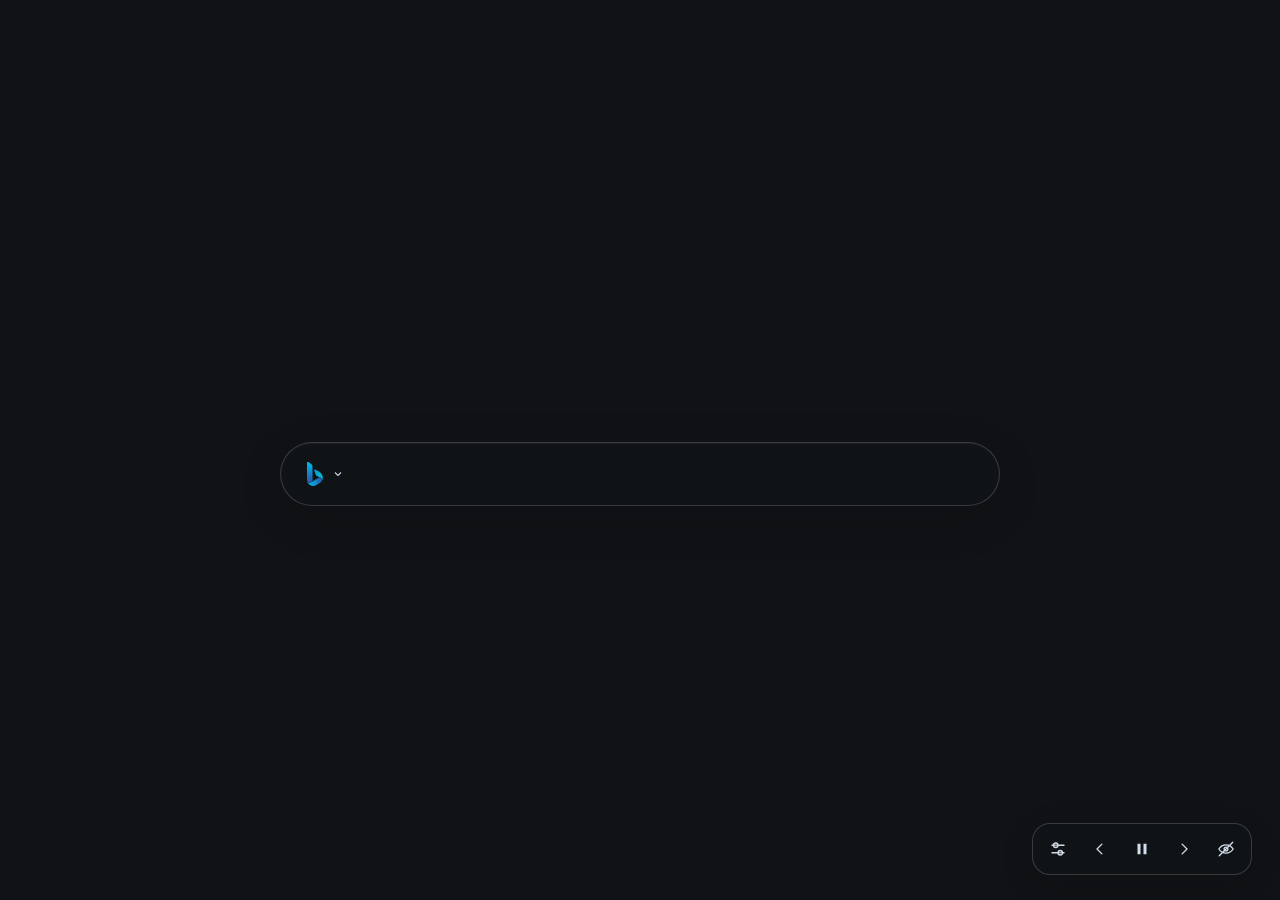
==== commit bb0fe18b: "更新 README，添加截图并调整说明；修改 HTML 标题和样式标签；更新壁纸生成脚本以支持新目录结构；生成新的 wallpapers.js 文件；添加示例壁纸及其生成提示文件。" ====
--- a/startpage.html
+++ b/startpage.html
@@ -5,7 +5,7 @@
   <meta charset="utf-8">
   <meta name="viewport" content="width=device-width, initial-scale=1">
   <meta name="color-scheme" content="dark">
-  <title>起始页 · Startpage</title>
+  <title>Start Page</title>
   <meta name="description" content="一个安静、简洁的个人起始页。">
   <style>
     :root {
@@ -910,8 +910,8 @@
     <label for="surface-blur">模糊度 <output id="blur-value" for="surface-blur">5px</output></label>
     <input id="surface-blur" type="range" min="0" max="40" value="5">
     <div class="appearance-colors">
-      <label for="surface-color">填充色 <input id="surface-color" type="color" value="#131922"></label>
-      <label for="border-color">线条色 <input id="border-color" type="color" value="#ebf2ff"></label>
+      <label for="surface-color">填充 <input id="surface-color" type="color" value="#131922"></label>
+      <label for="border-color">线条 <input id="border-color" type="color" value="#ebf2ff"></label>
     </div>
     <label for="theme-auto" class="auto-theme-label">跟随壁纸取色 <input id="theme-auto" type="checkbox"></label>
   </dialog>
